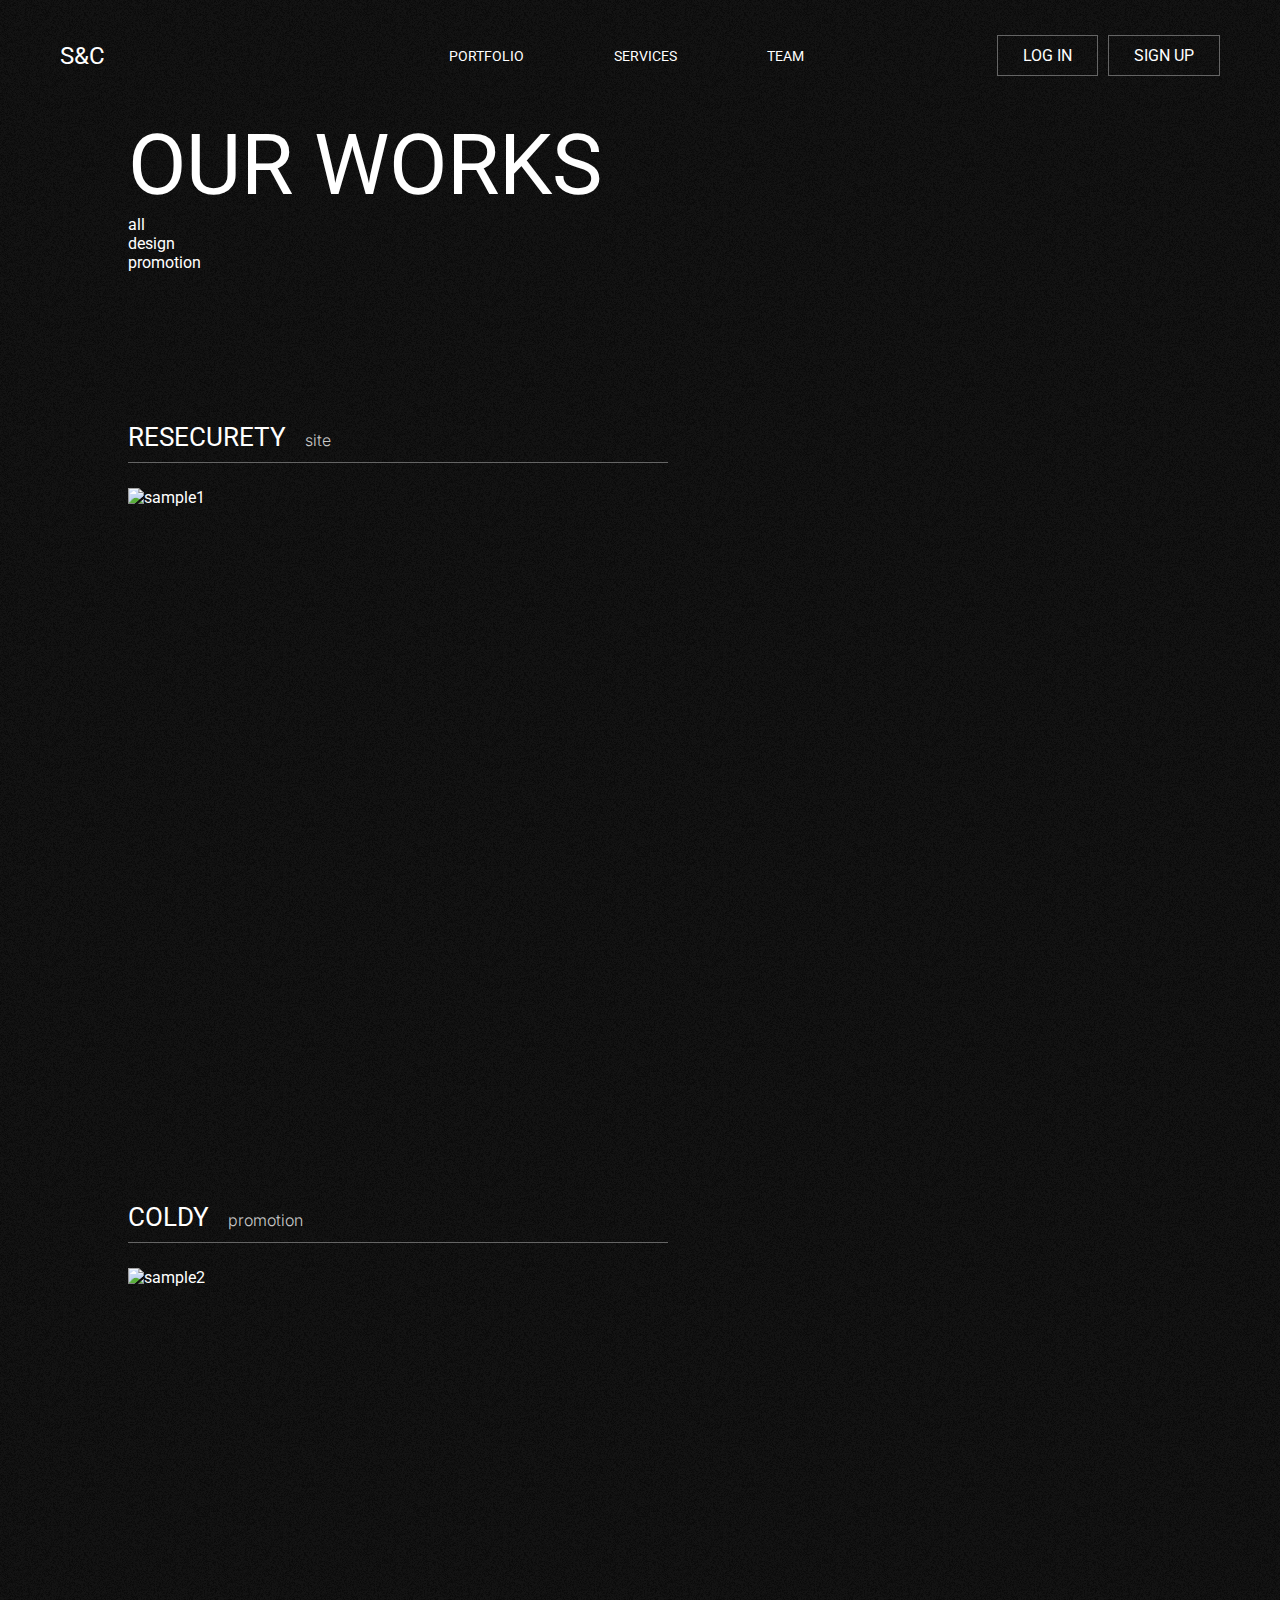
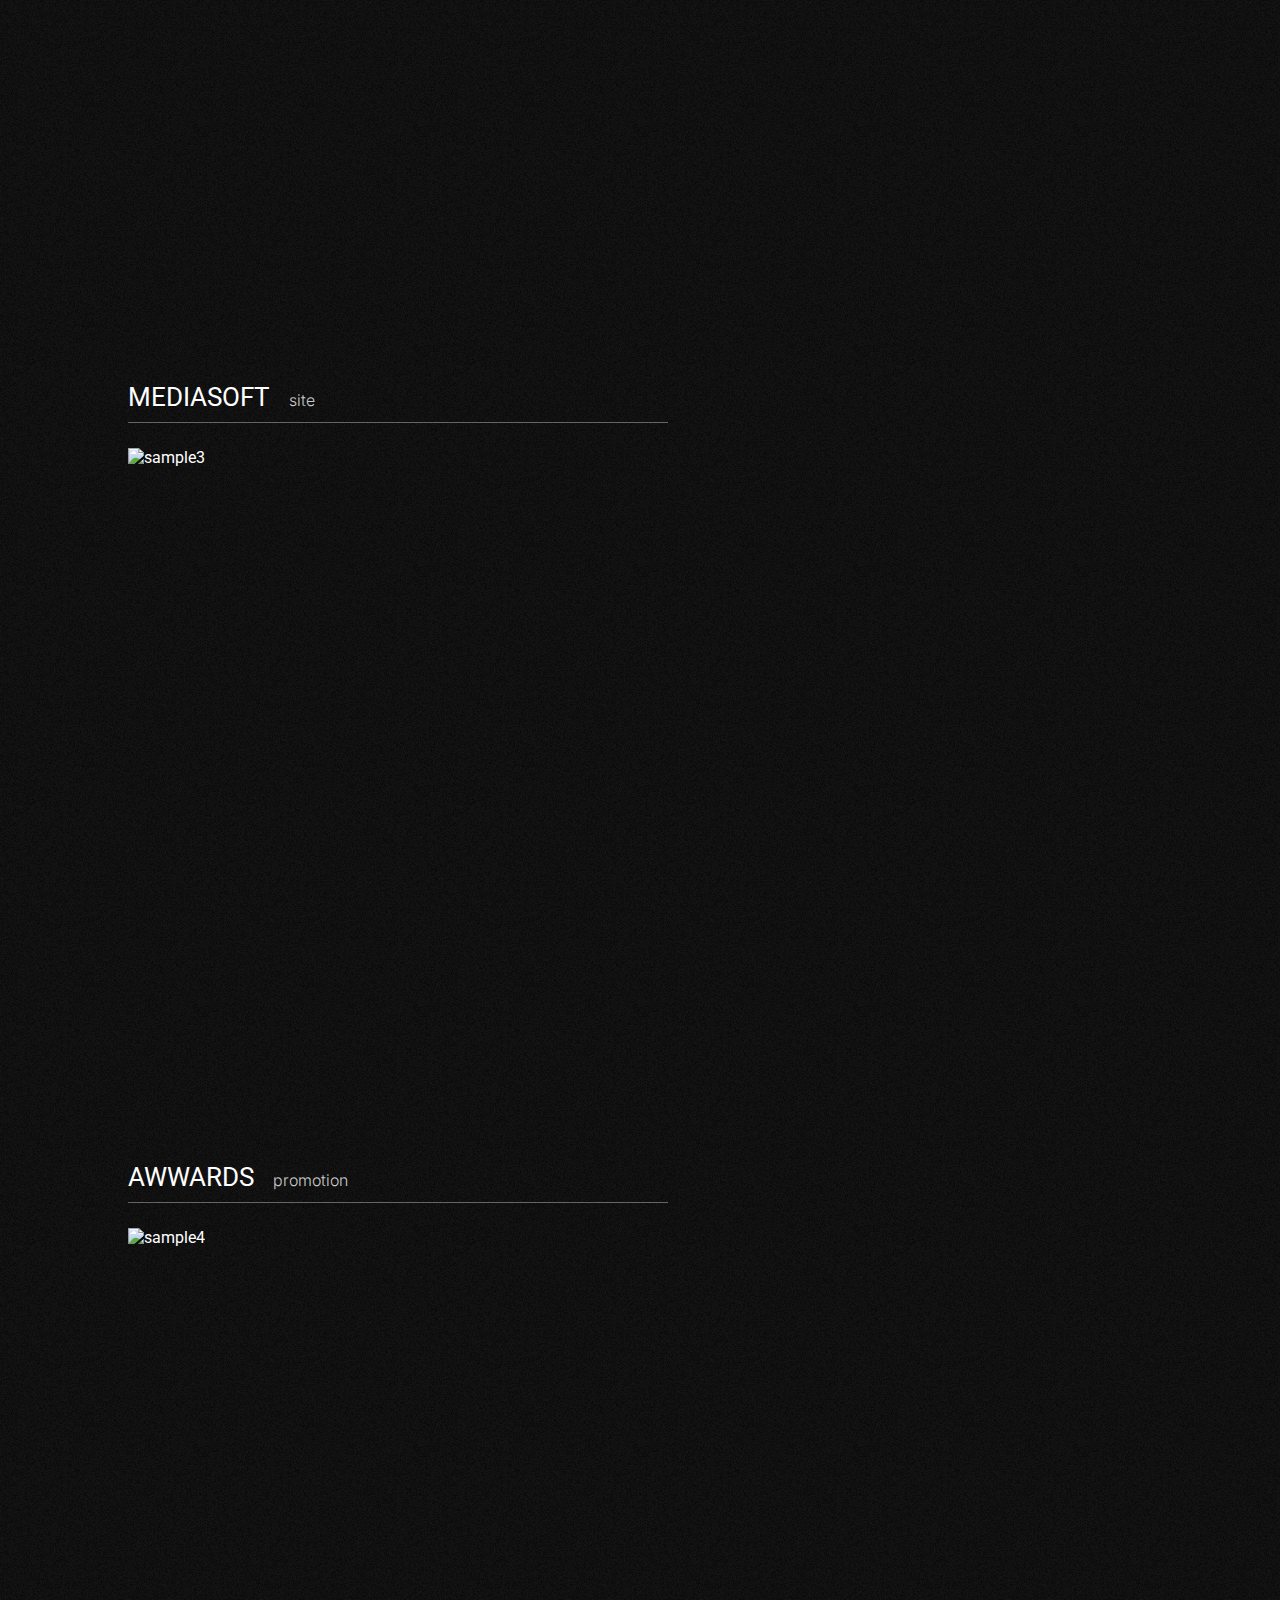
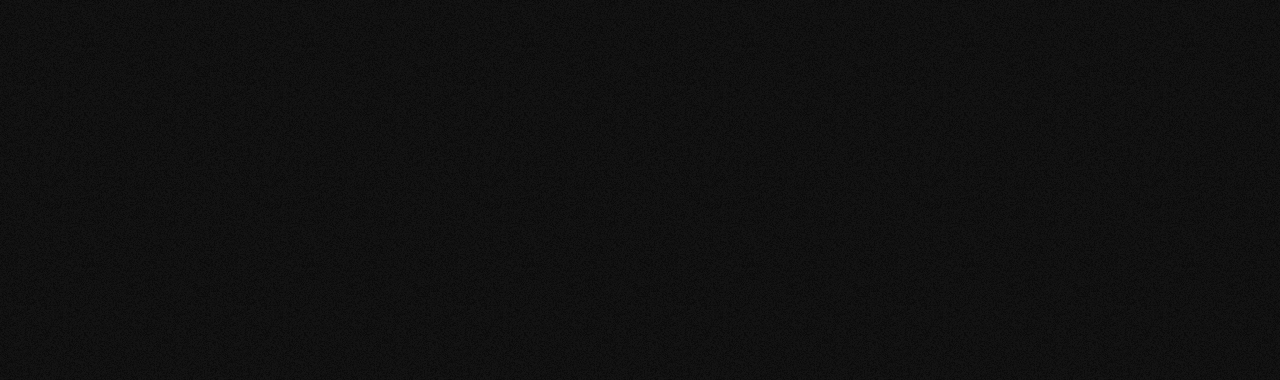
==== src/views/allworks.html @ e969542c "fix small bugs with paths" ====
<!DOCTYPE html>
<html lang="en">
<head>
    <meta charset="UTF-8">
    <meta http-equiv="X-UA-Compatible" content="IE=edge">
    <meta name="viewport" content="width=device-width, initial-scale=1.0">

    <link rel="stylesheet" href="../styles/normalize.css">
    <link rel="stylesheet" href="../styles/main.css">
    <link rel="stylesheet" href="../styles/allworks.css">

    <script defer src="../scripts/main.js"></script>

    <title>All Works</title>
</head>
<body>
    <nav class="main-header__nav">
        <a class="nav__logo" href="#">S&C</a>

        <ul class="nav__links">
          <li class="nav__link">
            <a href="#recent-works">portfolio</a>
          </li>
          <li class="nav__link">
            <a href="#our-service">services</a>
          </li>
          <li class="nav__link">
            <a href="#our-team">team</a>
          </li>
        </ul>

        <div class="nav__to-auth">
          <a href="./login.html">Log in</a>
          <a href="./signup.html">sign up</a>
        </div>
      </nav>
    <section id="recent-works" style="margin: 0; padding: 1% 10%;">
        <h2 style="padding-top: 10%;">our works</h2>
        <div class="filter_works">
            <div>all</div>
            <div>design</div>
            <div>promotion</div>
        </div>
        <div class="container">
          <div class="recent-work">
            <header class="recent-work__header">
              <h3 class="recent-work__name">resecurety</h3>
              <span class="recent-work__service-type">site</span>
            </header>
            <a href="#">
              <img class="recent-work__preview" src="../icons/our-projects/sample1.png" alt="sample1" />
              <div class="recent-work__arrow">
                →
              </div>
            </a>
          </div>
          <div class="recent-work">
            <header class="recent-work__header">
              <h3 class="recent-work__name">coldy</h3>
              <span class="recent-work__service-type">promotion</span>
            </header>
            <a href="#">
              <img class="recent-work__preview" src="../icons/our-projects/sample2.png" alt="sample2" />
              <div class="recent-work__arrow">
                →
              </div>
            </a>
          </div>
          <div class="recent-work">
            <header class="recent-work__header">
              <h3 class="recent-work__name">mediasoft</h3>
              <span class="recent-work__service-type">site</span>
            </header>
            <a href="#">
              <img class="recent-work__preview" src="../icons/our-projects/sample3.png" alt="sample3" />
              <div class="recent-work__arrow">
                →
              </div>
            </a>
          </div>
          <div class="recent-work">
            <header class="recent-work__header">
              <h3 class="recent-work__name">awwards</h3>
              <span class="recent-work__service-type">promotion</span>
            </header>
            <a href="#">
              <img class="recent-work__preview" src="../icons/our-projects/sample4.png" alt="sample4" />
              <div class="recent-work__arrow">
                →
              </div>
            </a>
          </div>
        </div>
      </section>
    
</body>
</html>
---- src/styles/main.css ----
@import url('https://fonts.googleapis.com/css2?family=Roboto&display=swap');
@import url('https://fonts.googleapis.com/css2?family=Inter:wght@300&display=swap');
@import './vars.css';

* {
  box-sizing: border-box;
  padding: 0;
  margin: 0;
}

::-webkit-scrollbar {
  display: none;
}

body {
  position: relative;
  color: #fff;

  /* temporary */
  font-family: 'Roboto', sans-serif;
  font-size: 16px;

  background-image: url(../icons/noise-bg.png);
  background-position: left left;
  background-blend-mode: hard-light;
}

body::before {
  content: "";
  position: absolute;
  left: 0;
  top: 0;
  width: 100%;
  height: 100%;
  z-index: -1;
  background-color: #000;
  opacity: 0.92;
}

main {
  margin: 0 145px;
}

a {
  text-decoration: none;
  color: #fff;
  transition: color .18s ease-out;
}

h1, h2, h3 {
  text-transform: uppercase;
  font-weight: 400;
}

h2 {
  font-size: 5.3125em; /* 85px */
}


/* header */

.main-header {
  display: flex;
  position: relative;
  justify-content: center;
  align-items: center;
  height: 100vh;
}

.main-header canvas {
  position: absolute;
  width: 100%!important;
  height: 100%!important;
}

.header__team-name {
  font-size: 5em;
  z-index: 1;
}

.main-header__nav {
  display: flex;
  flex-direction: row;
  justify-content: space-between;
  align-items: center;
  position: absolute;

  top: 0;
  left: 0;

  width: 100%;
  padding: 35px 60px 0;

  z-index: 2;
}

.main-header__nav > * {
  width: 33%;
}

.nav__logo {
  font-size: 1.5em; /* 24px */
}

.nav__links {
  display: flex;
  list-style-type: none;
}

.nav__links > li {
  text-transform: uppercase;
  margin-right: 90px;
  font-size: 0.875em; /* 14px */
}

.nav__links > li:hover > a {
  color: var(--primary-color);
}

.nav__to-auth {
  display: flex;
  justify-content: flex-end;
}

.nav__to-auth > a {
  padding: 10px 25px;
  text-transform: uppercase;
  border: 1px solid #656565;
  transition: all .21s ease-out;
}

.nav__to-auth > a:hover {
  border: 1px solid var(--primary-color);
}

.nav__to-auth > a:first-child {
  margin-right: 10px;
}


/* main */

#recent-works {
  margin: 100px 0 400px;
}

#recent-works > .container {
  display: flex;
  flex-wrap: wrap;
  flex-direction: row;
  justify-content: space-between;

  margin: 150px 0;
  row-gap: 125px;
}

.recent-work {
  margin-right: 60px;
  width: var(--recent-work-width);
  height: 655px;
  overflow: hidden;
  position: relative;
}

.recent-work:hover > a {
  position: relative;
}

.recent-work:hover > a > img {
  transition: transform 0.74s ease-out;
  transform-origin: top;
}

.recent-work:hover > a:hover > img {
  transform: scale(1.05);
}

.recent-work__arrow {
  width: 120px;
  height: 120px;

  display: flex;
  position: absolute;
  justify-content: center;
  align-items: center;

  bottom: 0px;
  left: 30px;
  color: #3A3A3A;
  font-size: 2em;
  line-height: 1;

  z-index: 1;
  border-radius: 50%;
  background: #FFFF80;

  opacity: 0;
  transition: all .31s ease-in-out;
  transform: translateY(-70%);
}

.recent-work:hover > a:hover > .recent-work__arrow {
  opacity: 1;
  transform: translateY(-90%);
}

.recent-work__header {
  border-bottom: 1px solid #656565;
  padding-bottom: 10px;
  margin-bottom: 25px;
}

.recent-work__name {
  display: inline;
  margin-right: 15px;
  font-size: 1.625em; /* 26px */
}

.recent-work__service-type {
  font-family: 'Inter', sans-serif;
  font-weight: 300;
  text-transform: lowercase;
  color: #CACACA;
}

.recent-work__preview {
  cursor: pointer;
  width: var(--recent-work-width);
}

.all-works {
  display: flex;
  width: fit-content;
  align-items: center;
  margin: 0 auto;
  text-transform: uppercase;
  font-size: 2.75em; /* 44px */
}

.all-works > span {
  margin-right: 70px;
  transition: color .21s ease-in-out;
}

.all-works__arrow {
  display: flex;
  justify-content: center;
  align-items: center;

  border: 1px solid var(--primary-color);
  border-radius: 50%;
  width: 110px;
  height: 110px;
  font-weight: 400;
}

.all-works__arrow > img {
  position: absolute;
  transition: transform .21s ease-in-out;
}

.all-works:hover .all-works__arrow > img {
  transform: translateX(110%);
}

.all-works:hover > span {
  color: var(--primary-color);
}

#our-service {
  padding-bottom: 100px;
}

#our-service > h2 {
  margin-bottom: 80px;
}

.our-serveces_service {
  display: flex;
  align-items: center;
  position: relative;

  padding: 35px;
  border-top: 1px solid #3A3A3A;
  border-bottom: 1px solid #3A3A3A;
}

.service__number {
  color: #959595;
  font-family: 'Inter', sans-serif;
  font-weight: 300;
  text-transform: lowercase;
  margin-right: 100px;
}

.service__description {
  text-transform: uppercase;
  font-size: 1.5em; /* 24px */
  color: #DFDFDF;
  transition: all .21s ease-in-out;
}

.service__arrow {
  position: absolute;
  right: 35px;

  height: 100%;
  width: 60px;

  background-image: url("../icons/our-projects/our-service-arrow.svg");
  background-repeat: no-repeat;
  background-position: center right;
  transition: all 0.21s ease-in-out;

  transform-origin: right;
}

.our-serveces_service:hover > .service__description {
  color: var(--primary-color);
  padding-left: 35px;
}

.our-serveces_service:hover > .service__arrow {
  right: 25px;
  background-image: url("../icons/our-projects/our-service-arrow-active.svg");
}
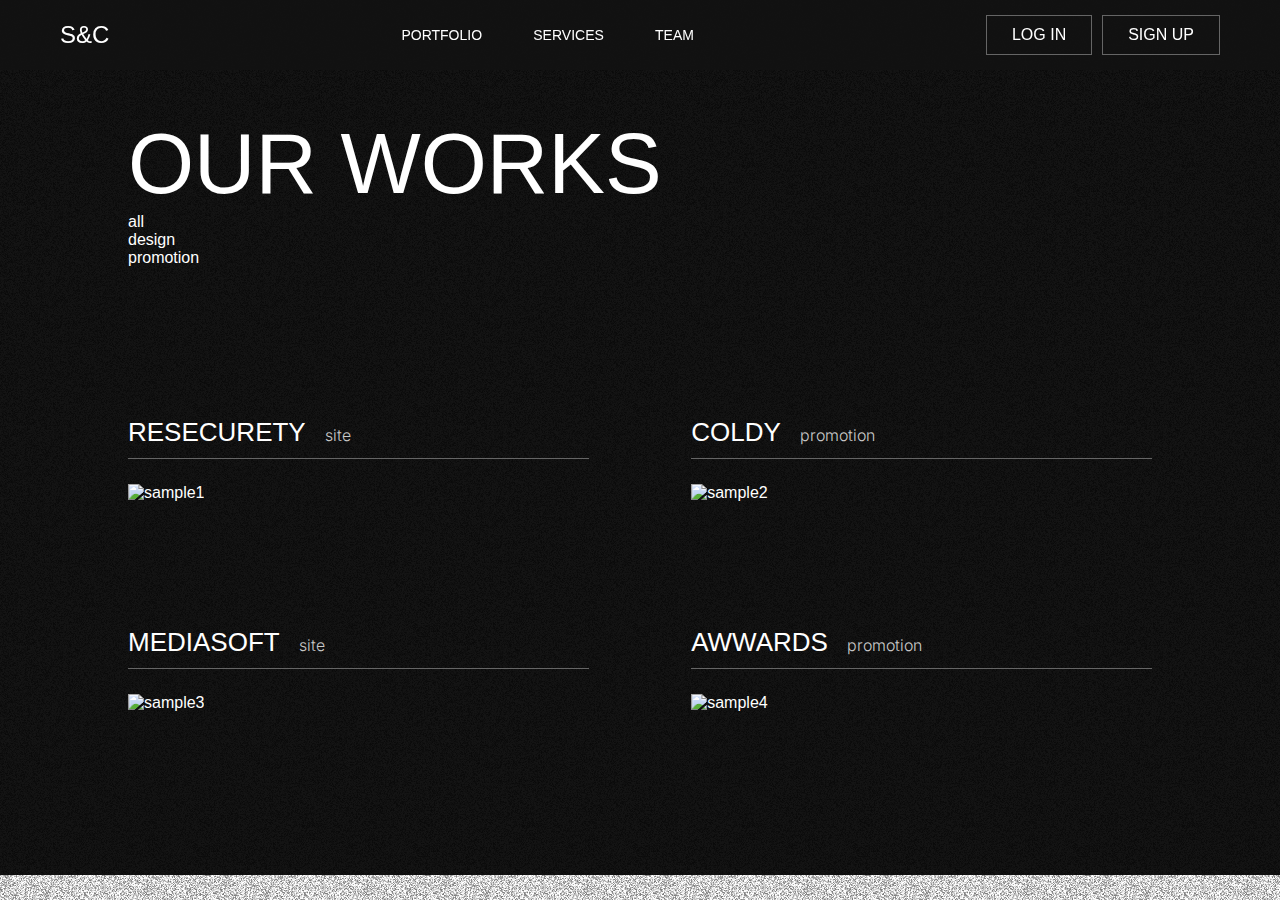
==== commit 6216f6a3: "Add adaptive styles for main page" ====
--- a/src/views/allworks.html
+++ b/src/views/allworks.html
@@ -9,13 +9,15 @@
     <link rel="stylesheet" href="../styles/main.css">
     <link rel="stylesheet" href="../styles/allworks.css">
 
+    <!-- <script defer src="../scripts/SmoothScroll.js"></script> -->
     <script defer src="../scripts/main.js"></script>
 
     <title>All Works</title>
 </head>
 <body>
+
     <nav class="main-header__nav">
-        <a class="nav__logo" href="#">S&C</a>
+        <a class="nav__logo" href="../../index.html">S&C</a>
 
         <ul class="nav__links">
           <li class="nav__link">
@@ -33,7 +35,7 @@
           <a href="./login.html">Log in</a>
           <a href="./signup.html">sign up</a>
         </div>
-      </nav>
+    </nav>
     <section id="recent-works" style="margin: 0; padding: 1% 10%;">
         <h2 style="padding-top: 10%;">our works</h2>
         <div class="filter_works">
@@ -91,7 +93,7 @@
             </a>
           </div>
         </div>
-      </section>
-    
+    </section>
+
 </body>
-</html>+</html>
--- a/src/styles/main.css
+++ b/src/styles/main.css
@@ -1,6 +1,11 @@
 @import url('https://fonts.googleapis.com/css2?family=Roboto&display=swap');
 @import url('https://fonts.googleapis.com/css2?family=Inter:wght@300&display=swap');
 @import './vars.css';
+
+@font-face {
+  font-family: "NeutralFace";
+  src: url(../fonts/NeutralFace.otf);
+}
 
 * {
   box-sizing: border-box;
@@ -17,7 +22,7 @@
   color: #fff;
 
   /* temporary */
-  font-family: 'Roboto', sans-serif;
+  font-family: 'NeutralFace', sans-serif;
   font-size: 16px;
 
   background-image: url(../icons/noise-bg.png);
@@ -74,28 +79,47 @@
 }
 
 .header__team-name {
+  display: flex;
+  justify-self: center;
+  align-items: center;
   font-size: 5em;
   z-index: 1;
 }
 
+.header__teamLogo{
+  display: flex;
+  position: absolute;
+  left: 0;
+  width: 80vw;
+  transform: translateX(calc(50vw - 80vw/2));
+  margin: 0 auto;
+  user-select: none;
+}
+
+.header__subtitle{
+  float: left;
+  font-size: 0.8em;
+  margin: 0 auto;
+  font-weight: bold;
+  padding: 0 30px;
+  z-index: 1;
+}
+
 .main-header__nav {
   display: flex;
   flex-direction: row;
   justify-content: space-between;
   align-items: center;
-  position: absolute;
+  position: fixed;
 
   top: 0;
   left: 0;
 
   width: 100%;
-  padding: 35px 60px 0;
-
+  padding: 15px 60px;
+
+  background: rgba(18, 18, 18, .9);
   z-index: 2;
-}
-
-.main-header__nav > * {
-  width: 33%;
 }
 
 .nav__logo {
@@ -109,8 +133,12 @@
 
 .nav__links > li {
   text-transform: uppercase;
-  margin-right: 90px;
+  margin-right: clamp(10px, 4vw, 90px);
   font-size: 0.875em; /* 14px */
+}
+
+.nav__links > li:last-child {
+  margin-right: 0;
 }
 
 .nav__links > li:hover > a {
@@ -137,6 +165,91 @@
   margin-right: 10px;
 }
 
+.nav__menu-button,
+.nav__burger-menu {
+  display: none;
+}
+
+.nav__menu-button {
+  cursor: pointer;
+}
+
+.nav__burger-menu {
+  display: flex;
+  transform: translateX(100%);
+  flex-direction: column;
+  justify-content: center;
+  position: absolute;
+
+  top: 0;
+  left: 0;
+  width: 100vw;
+  height: 100vh;
+
+  padding: 0 25px;
+  background: #000000;
+
+  transition: transform .43s ease-out;
+}
+
+.burger-menu_active {
+  transform: translateX(0%);
+}
+
+.burger-menu__links {
+  display: flex;
+  flex-direction: column;
+  list-style-type: none;
+  margin-bottom: 100px;
+}
+
+.burger-menu__link {
+  cursor: pointer;
+  padding-bottom: 25px;
+  border-bottom: 1px solid #3A3A3A;
+  margin-bottom: 25px;
+}
+
+.burger-menu__link:last-child {
+  padding-bottom: 0;
+  border-bottom: none;
+  margin-bottom: 0;
+}
+
+.burger-menu__link > a {
+  font-size: 20px;
+}
+
+.burger-menu__link:hover > a {
+  color: var(--primary-color);
+}
+
+.burger-menu__close-button {
+  cursor: pointer;
+  position: absolute;
+  right: clamp(10px, 5%, 30px);
+  top: clamp(10px, 3%, 30px);
+
+  width: 20px;
+  height: 20px;
+}
+
+.burger-menu__to-auth {
+  display: flex;
+  justify-content: space-between;
+}
+
+.burger-menu__to-auth > a {
+  padding: 20px 45px;
+  border: 1px solid var(--primary-color);
+  border-radius: 5px;
+}
+
+.burger-menu__to-auth > .to-login {
+  color: #000;
+  background: var(--primary-color);
+}
+
 
 /* main */
 
@@ -155,29 +268,29 @@
 }
 
 .recent-work {
-  margin-right: 60px;
   width: var(--recent-work-width);
-  height: 655px;
+  height: auto;
   overflow: hidden;
   position: relative;
 }
 
-.recent-work:hover > a {
+.recent-work > a {
   position: relative;
 }
 
-.recent-work:hover > a > img {
-  transition: transform 0.74s ease-out;
-  transform-origin: top;
-}
-
-.recent-work:hover > a:hover > img {
+.recent-work > a:hover > img {
+  transform-origin: center;
   transform: scale(1.05);
 }
 
+.recent-work > a:hover > .recent-work__arrow {
+  opacity: 1;
+  transform: translateY(-30%);
+}
+
 .recent-work__arrow {
-  width: 120px;
-  height: 120px;
+  width: 110px;
+  height: 110px;
 
   display: flex;
   position: absolute;
@@ -192,16 +305,11 @@
 
   z-index: 1;
   border-radius: 50%;
-  background: #FFFF80;
+  background: var(--primary-color);
 
   opacity: 0;
-  transition: all .31s ease-in-out;
-  transform: translateY(-70%);
-}
-
-.recent-work:hover > a:hover > .recent-work__arrow {
-  opacity: 1;
-  transform: translateY(-90%);
+  transition: all .41s ease-in-out;
+  transform: translateY(0%);
 }
 
 .recent-work__header {
@@ -225,7 +333,8 @@
 
 .recent-work__preview {
   cursor: pointer;
-  width: var(--recent-work-width);
+  width: 100%;
+  transition: transform 0.74s ease-out;
 }
 
 .all-works {
@@ -246,6 +355,7 @@
   display: flex;
   justify-content: center;
   align-items: center;
+  position: relative;
 
   border: 1px solid var(--primary-color);
   border-radius: 50%;
@@ -256,6 +366,8 @@
 
 .all-works__arrow > img {
   position: absolute;
+  width: 50%;
+  height: 50%;
   transition: transform .21s ease-in-out;
 }
 
@@ -324,3 +436,109 @@
   right: 25px;
   background-image: url("../icons/our-projects/our-service-arrow-active.svg");
 }
+
+#chat{
+  display: flex;
+  flex-direction: column;
+  position: fixed;
+  bottom: 5%;
+  right: -25%;
+  overflow: hidden;
+  width: 20vw;
+  height: 30vw;
+  background-color: var(--primary-color);
+  border-radius: 0 50px 0 50px;
+  border: 0;
+  box-shadow: 0px 0px 50px rgba(255, 174, 0, 0.25);
+  transition: 1s ease-in-out;
+  z-index: 1;
+}
+
+.chat__logo{
+  width: 22%;
+  margin: 6%;
+}
+
+.chat__back{
+  display: flex;
+  flex-direction: column;
+  width: 100%;
+  height: 100%;
+  background: white;
+}
+
+.chat__message__win{
+  display: flex;
+  overflow: hidden;
+  width: 100%;
+  height: 87%;
+}
+
+.chat__input{
+  display: flex;
+  flex-direction: row;
+  justify-content: space-between;
+  align-items: center;
+  height: 13%;
+  width: 100%;
+  border-top: 1px gray solid;
+  padding: 3% 5% 5% 10%;
+}
+
+.chat__message__win{
+  display: flex;
+  flex-direction: column;
+  justify-content: flex-end;
+}
+
+.message_user{
+  width: 100%;
+  height: 15%;
+  margin: 4% 0% 5% -4%;
+}
+
+.message_bot{
+  width: 100%;
+  height: 15%;
+  margin: -4% 0% 5% 4%;
+}
+
+.message_user_box{
+  width: 70%;
+  float: right;
+}
+
+.message_bot_box{
+  width: 70%;
+  float: left;
+}
+
+.input__message{
+  background: transparent;
+  border: 0;
+  width: 80%;
+}
+
+.input__message:focus-within{
+  outline: 0;
+  outline-offset: 0;
+}
+
+.message__button{width: 12%;}
+
+.message__button:hover{cursor: pointer;}
+
+.chat__button{
+  position: fixed;
+  bottom: 5%;
+  right: 5%;
+  width: 5vw;
+  height: 5vw;
+  background-color: var(--primary-color);
+  border-radius: 50%;
+  border: 0;
+  box-shadow: 0px 0px 50px rgba(255, 174, 0, 0.25);
+  transition: 1s ease-in-out;
+}
+
+.chat__button:hover{cursor: pointer;}
